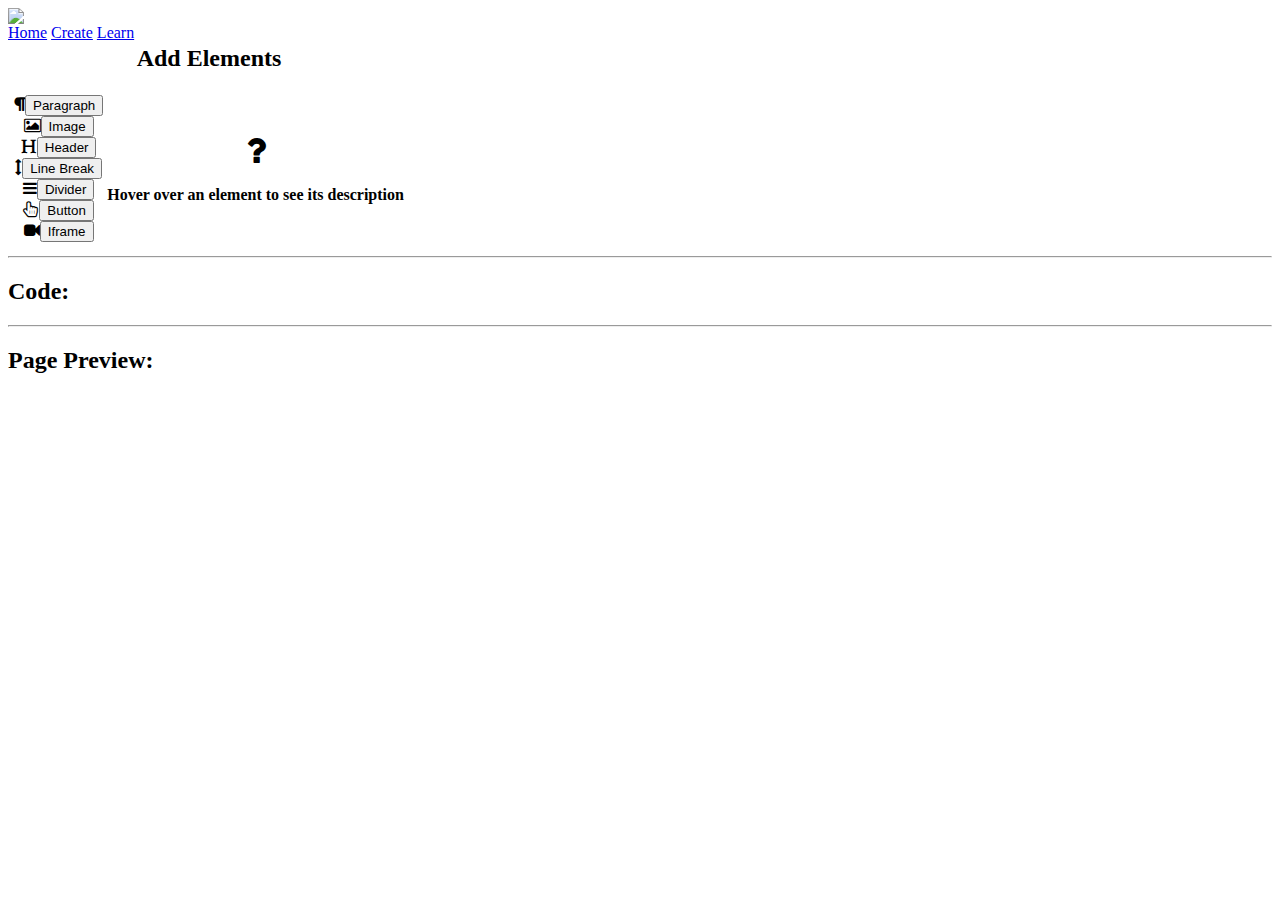
==== create.html @ be5d7be8 "navbar updated" ====
<html>
	<head>
		<link rel="stylesheet" href="style.css">
		<meta charset="UTF-8">
		<meta name="description" content="Web Learn - The easy way to learn web creation.">
		<title>Web Learn - Create</title>
		<link rel="icon" href="icon.png">
        <link rel="stylesheet" href="https://cdnjs.cloudflare.com/ajax/libs/font-awesome/4.7.0/css/font-awesome.min.css">
	</head>
	<body>
		<header>
            <div class="navbar" id="navigation">
                <a href="/"><img class="logo logo-large" src="logo.png"/></a>
                    <div class="menu-items">
                    <a class="menu-item" href="index.html">Home</a>
                    <a class="menu-item" href="#">Create</a>
                    <a class="menu-item" href="learn.html">Learn</a>
                </div>
            </div>
		</header>
		<div class="wrapper"> <!-- wrapper div starts -->
            <div class="padder"></div>
			<table>
                <tr>
                    <th id="add-elements">
                        <h2>Add Elements</h2>
                        <table id="user-actions">
                            <th id="element-list">
                                <div><i class="fa fa-paragraph"></i><button class="user-button" id="add-paragraph">Paragraph</button></div>
                                <div><i class="fa fa-image"></i><button class="user-button" id="add-image">Image</button></div>
                                <div><i class="fa fa-header"></i><button class="user-button" id="add-header">Header</button></div>
                                <div><i class="fa fa-arrows-v"></i><button class="user-button" id="add-spacer">Line Break</button></div>
                                <div><i class="fa fa-bars"></i><button class="user-button" id="add-divider">Divider</button></div>
                                <div><i class="fa fa-hand-pointer-o"></i><button class="user-button" id="add-button">Button</button></div>
                                <div><i class="fa fa-video-camera"></i><button class="user-button" id="add-iframe">Iframe</button></div>
                            </th>
                            <th>
                                <i style="font-size: 35px;" class="fa fa-question" id="description-icon"></i>
                                <h3 id="description-title"></h3>  
                                <p id="element-description">Hover over an element to see its description</p>
                            </th>
                        </table>
                    </th>
                    <th id="site-build"></th>
                </tr>
            </table>
            <div id="output">
                <hr class="separator"/>
                <h2>
                    Code:
                </h2>
                <text id="output-code"></text>
                <hr class="separator"/>
                <h2>
                    Page Preview:
                </h2>
                <div id="test">
                </div>
            </div>
        </div>
        <footer>
            <br style="height: 10px;"/>
        </footer>
		<script src="main.js"></script>
	</body>
</html>
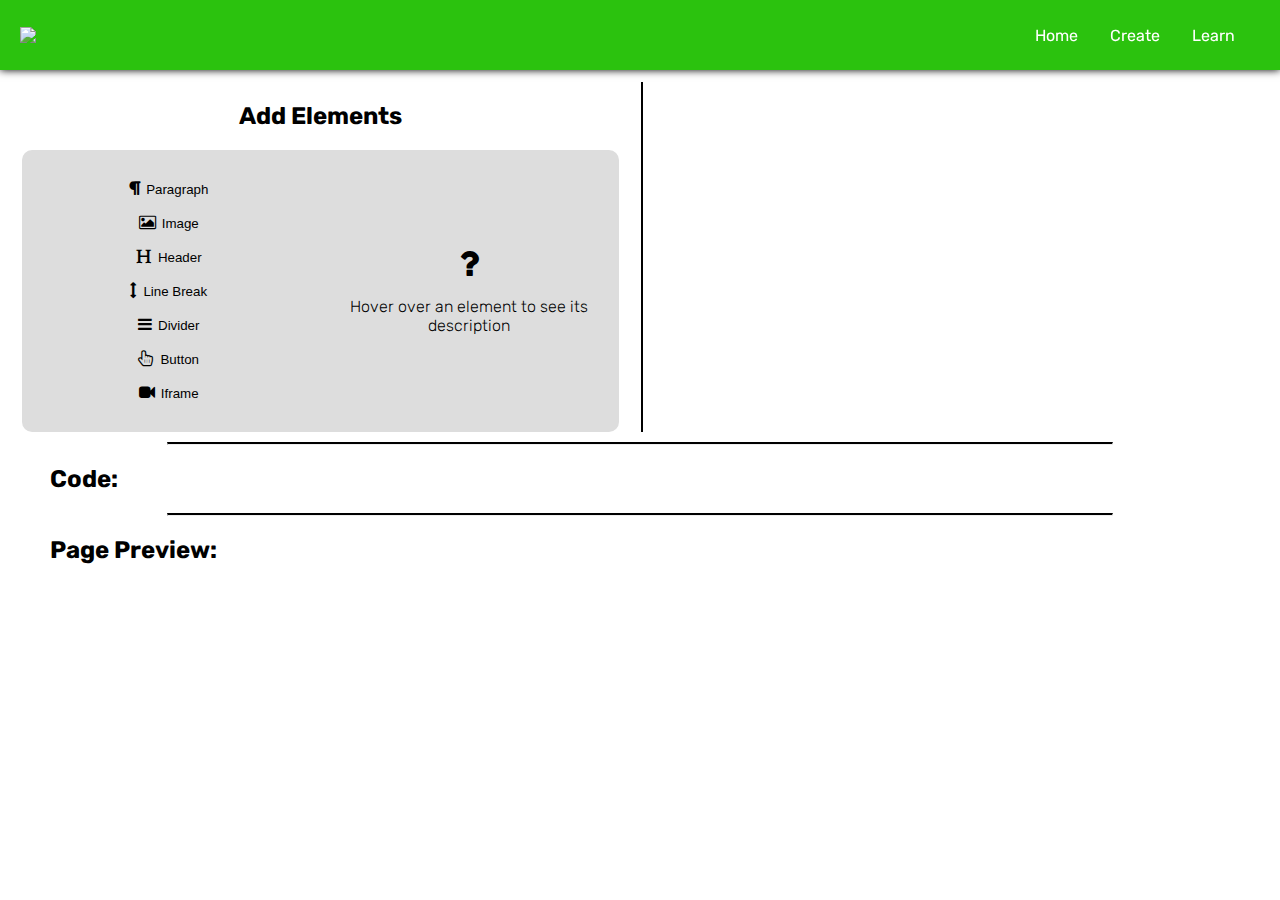
==== commit c901781d: "1" ====
--- a/create.html
+++ b/create.html
@@ -10,7 +10,7 @@
 	<body>
 		<header>
             <div class="navbar" id="navigation">
-                <a href="/"><img class="logo logo-large" src="logo.png"/></a>
+                <a href="index.html"><img class="logo logo-large" src="logo.png"/></a>
                     <div class="menu-items">
                     <a class="menu-item" href="index.html">Home</a>
                     <a class="menu-item" href="#">Create</a>
--- a/style.css
+++ b/style.css
@@ -0,0 +1,179 @@
+/*
+red: BA292E
+black: 282528
+blue: 2E3D7C
+*/
+@import url('https://fonts.googleapis.com/css2?family=Rubik&display=swap');
+/*Header*/
+body{
+    padding:0px;
+    margin:0px;
+    font-family: 'Rubik', sans-serif;
+}
+p {
+    font-weight:100;
+}
+.topnav .icon{
+    display:none
+}
+.logo{
+    margin-left:20px;
+    max-height:50px;
+    position:absolute;
+    top:50%;
+    left:0;
+    transform:translateY(-50%);
+    cursor:pointer;
+    text-align: left;
+}
+
+#hamburger{
+    display:none
+}
+#menu-on-small{
+    width:calc(100vw + 16px);
+    top:70px;
+    left:50%;
+    transform:translateX(-50%);
+    position:fixed;
+    background-color:var(--col-bg-toolbar);
+    z-index:1;
+    display:flex;
+    flex-direction:column;
+    align-items:center;
+    box-shadow:0 5px 8px -2px #000
+}
+#menu-on-small>a{
+    margin-bottom:20px
+}
+@media only screen and (min-width: 701px){
+    #menu-on-small{
+        display:none
+    }
+}
+.navbar{
+    position:fixed;
+    height:70px;
+    z-index:1000;
+    width:100%;
+    display:flex;
+    justify-content:left;
+    background-color:var(--col-bg-toolbar);
+    transition:box-shadow .2s;
+    transition-delay:.1s;
+    box-shadow:0px 0px 8px 0px #000;
+    background-color: #2BC20E;
+}
+.navbar.open{
+    box-shadow:none;
+    transition-delay:0s
+}
+.menu-item{
+    margin:0px 8px;
+    color: #fff;
+    cursor:pointer;
+    position:relative;
+    text-decoration:none;
+    padding: 12px 8px;
+}
+.navbar>div{
+    position:absolute;
+    right:28.6666666667px;
+    display:flex;
+    top:50%;
+    transform:translateY(-50%)
+}
+.menu-item::after{
+    position:absolute;
+    content:"";
+    width:100%;
+    height:100%;
+    top:0%;
+    left:0;
+    background: rgba(255,255,255,.2);
+    transition:transform .2s;
+    transform:scaleX(0);
+    transform-origin:center;
+    border-radius: 5px;
+}
+.menu-item:hover::after{
+    transform:scaleX(1)
+}
+#menu-on-small{
+    width:calc(100vw + 16px);
+    top:70px;
+    left:50%;
+    transform:translateX(-50%);
+    position:fixed;
+    background-color:var(--col-bg-toolbar);
+    z-index:1;
+    display:flex;
+    flex-direction:column;
+    align-items:center;
+    box-shadow:0 5px 8px -2px #000
+}
+.padder{height: 80px;}
+/*End Header*/
+
+/*Content*/
+table{
+    width: 100%
+}
+.wrapper{
+    margin: 0px 0px;
+}
+.user-button{
+    border: none;
+    background-color: rgba(255,255,255,0);
+    cursor: pointer;
+
+}
+#add-elements{
+    display: flex;
+    flex-direction: column;
+    padding: 0px;
+    width: 100%;
+}
+#element-list > div{
+    padding: 8px;
+}
+#site-build{
+    padding: 0px;
+    width: 50%;
+    border-left: 2px solid black;
+}
+h3{
+    margin: 0px;
+    margin-bottom: 10px;
+}
+textarea{
+    width: 80%;
+} 
+.center-widget > *{
+    margin-top: 8px;
+}
+.center-widget{
+    margin-bottom: 8px;
+}
+hr.separator{
+    border-top: 2px solid black;
+    width: 80%;
+}
+#output{
+    margin: 0px 50px;
+}
+#element-list{
+    width: 50%;
+    padding: 20px;
+}
+#element-description{
+    height:100%;
+    width: 100%;
+}
+#user-actions{
+    background-color: #ddd;
+    border-radius: 10px;
+    margin-left: 20px;
+    width: calc(100% - 40px)
+}
+/*End Content*/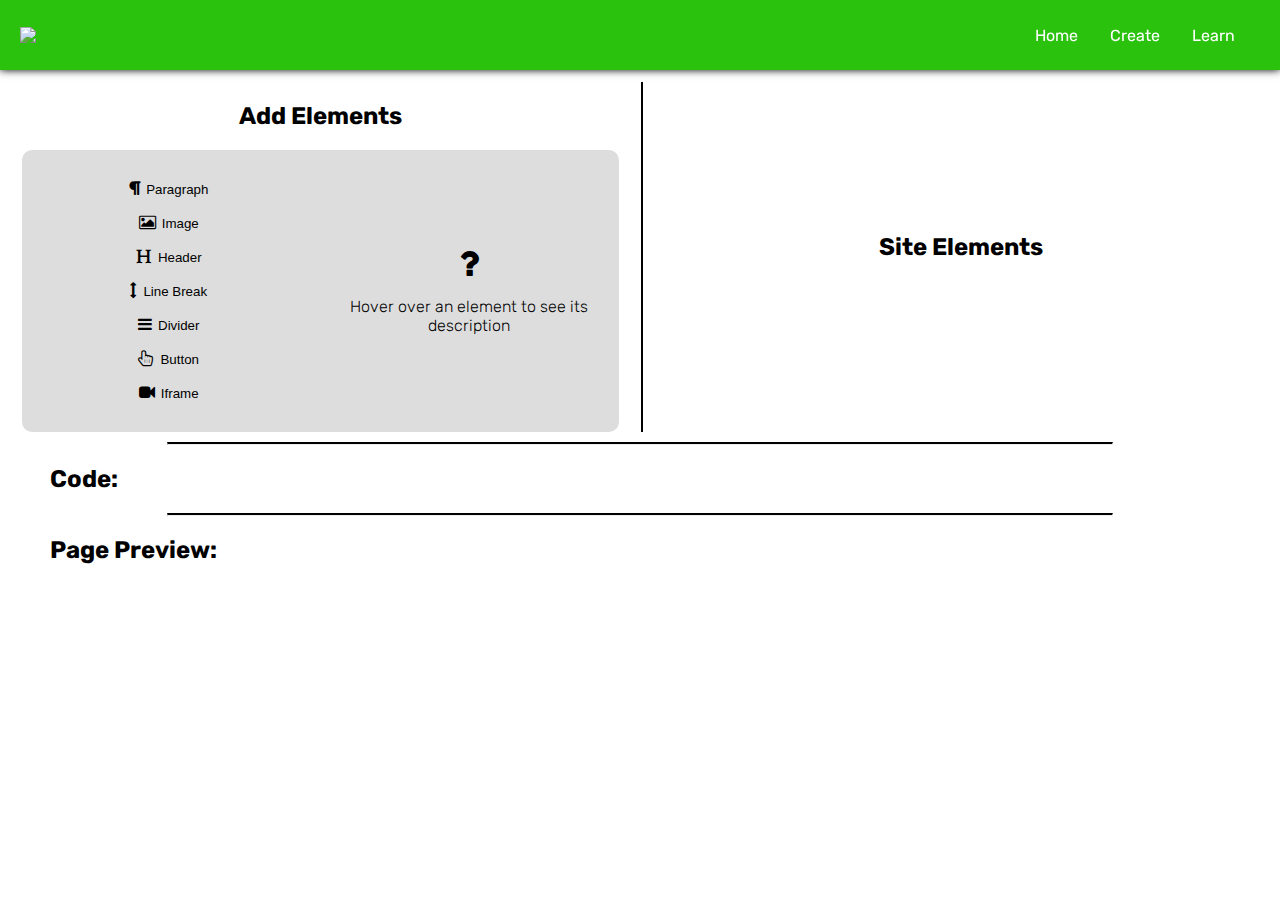
==== commit fbe1c2d4: "EZ" ====
--- a/create.html
+++ b/create.html
@@ -1,9 +1,9 @@
-<html>
+<html id="create">
 	<head>
 		<link rel="stylesheet" href="style.css">
 		<meta charset="UTF-8">
 		<meta name="description" content="Web Learn - The easy way to learn web creation.">
-		<title>Web Learn - Create</title>
+		<title>Create</title>
 		<link rel="icon" href="icon.png">
         <link rel="stylesheet" href="https://cdnjs.cloudflare.com/ajax/libs/font-awesome/4.7.0/css/font-awesome.min.css">
 	</head>
@@ -41,7 +41,9 @@
                             </th>
                         </table>
                     </th>
-                    <th id="site-build"></th>
+                    <th id="site-build">
+                        <h2>Site Elements</h2>
+                    </th>
                 </tr>
             </table>
             <div id="output">
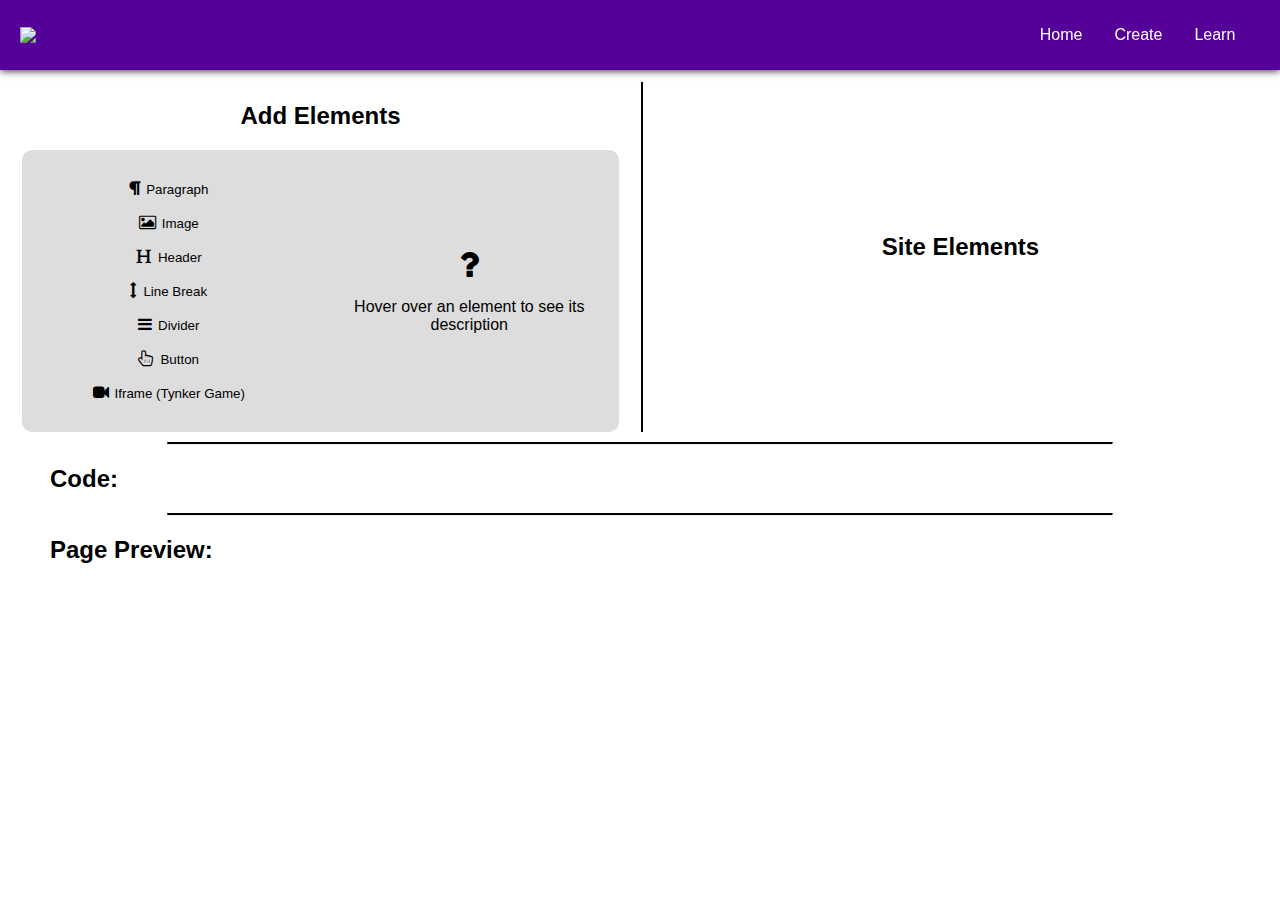
==== commit 1dd044b6: "Update 1/5 - 2" ====
--- a/create.html
+++ b/create.html
@@ -1,5 +1,8 @@
 <html id="create">
 	<head>
+        <meta name="viewport" content="width=device-width,initial-scale=1">
+        <meta name="robots" content="index, follow">
+        <meta charset="UTF-8">
 		<link rel="stylesheet" href="style.css">
 		<meta charset="UTF-8">
 		<meta name="description" content="Web Learn - The easy way to learn web creation.">
@@ -32,7 +35,7 @@
                                 <div><i class="fa fa-arrows-v"></i><button class="user-button" id="add-spacer">Line Break</button></div>
                                 <div><i class="fa fa-bars"></i><button class="user-button" id="add-divider">Divider</button></div>
                                 <div><i class="fa fa-hand-pointer-o"></i><button class="user-button" id="add-button">Button</button></div>
-                                <div><i class="fa fa-video-camera"></i><button class="user-button" id="add-iframe">Iframe</button></div>
+                                <div><i class="fa fa-video-camera"></i><button class="user-button" id="add-iframe">Iframe (Tynker Game)</button></div>
                             </th>
                             <th>
                                 <i style="font-size: 35px;" class="fa fa-question" id="description-icon"></i>
--- a/style.css
+++ b/style.css
@@ -1,14 +1,22 @@
 /*
-red: BA292E
-black: 282528
-blue: 2E3D7C
+Purple: 550099
+black: 000000
+Cyan: 00ffff
 */
+:root {
+    --color-black: #000;
+    --color-purple: #550099;
+    --color-cyan: #00ffff;
+    --speed-fast: 0.4s;
+    --speed-normal: 0.8s;
+}
 @import url('https://fonts.googleapis.com/css2?family=Rubik&display=swap');
 /*Header*/
 body{
     padding:0px;
     margin:0px;
     font-family: 'Rubik', sans-serif;
+    overflow-x: hidden;
 }
 p {
     font-weight:100;
@@ -62,7 +70,7 @@
     transition:box-shadow .2s;
     transition-delay:.1s;
     box-shadow:0px 0px 8px 0px #000;
-    background-color: #2BC20E;
+    background-color: #550099;
 }
 .navbar.open{
     box-shadow:none;
@@ -176,4 +184,128 @@
     margin-left: 20px;
     width: calc(100% - 40px)
 }
-/*End Content*/+/*End Content*/
+
+/*Home*/
+#chip-svg{
+    width: 30vw;
+}
+
+.flex-front{
+    display: flex;
+    flex-direction: row;
+    position: relative;
+    top: 50%;
+    transform: translateY(-50%);
+}
+.flex-1{
+    width: 35%;
+    text-align: right;
+    margin: auto;
+    animation-name: right;
+    animation-delay: 1.5s;
+    animation-duration: 1.5s;
+    animation-fill-mode: forwards;
+    opacity: 0;
+}
+.flex-2{
+    width: 30%;
+    animation-name: up;
+    animation-duration: 1.5s;
+    animation-fill-mode: forwards;
+}
+#chip-svg{
+    width: 100%;
+}
+.flex-3{
+    width: 35%;
+    margin: auto;
+    text-align: left;
+    animation-name: left;
+    animation-delay: 1.5s;
+    animation-duration: 1.5s;
+    animation-fill-mode: forwards;
+    opacity: 0;
+}
+.flex-title{
+    font-size: 60px;
+}
+#center-page{
+    width: 100%;
+    height: calc(100vh - 80px);
+}
+a.button {
+    position: relative;
+    margin: 20px;
+    padding: 10px 20px;
+    line-height: 60px;
+    letter-spacing: 2px;
+    text-decoration: none;
+    text-transform: uppercase;
+    text-align: center;
+    color: var(--color-black);
+    transition: var(--speed-normal);
+    border: 4px solid var(--color-cyan);
+    border-radius: 5px;
+    color: black;
+
+}
+a.button:hover {
+    background: var(--color-cyan) url(pixel.png);
+    background-size: 180px;
+    animation: animate var(--speed-fast) steps(8) forwards;
+    color: cyan;
+    border: 4px solid var(--color-cyan);
+}
+@keyframes animate {
+0% {
+    background-position-y: 0;
+}
+100% {
+    background-position-y: -480px;
+}
+}
+section{
+    width: 80%; 
+    margin: auto;
+    padding-bottom: 20px;
+}
+@keyframes left{
+    0%{
+        opacity: 0;
+        transform: translateX(100px);
+    }
+    100%{
+        opacity: 1;
+        transform: translateX(0px);
+    }
+}
+@keyframes right{
+    0%{
+        opacity: 0;
+        transform: translateX(-100px);
+    }
+    100%{
+        opacity: 1;
+        transform: translateX(0px);
+    }
+}
+@keyframes up{
+    0%{
+        opacity: 0;
+    }
+    100%{
+        opacity: 1;
+    }
+}
+@media only screen and (max-width: 899px){
+    .flex-1{
+        font-size: 40px;
+    }
+    .flex-3{
+        font-size: 40px;
+    }
+}
+.link{
+    color: var(--color-purple);
+}